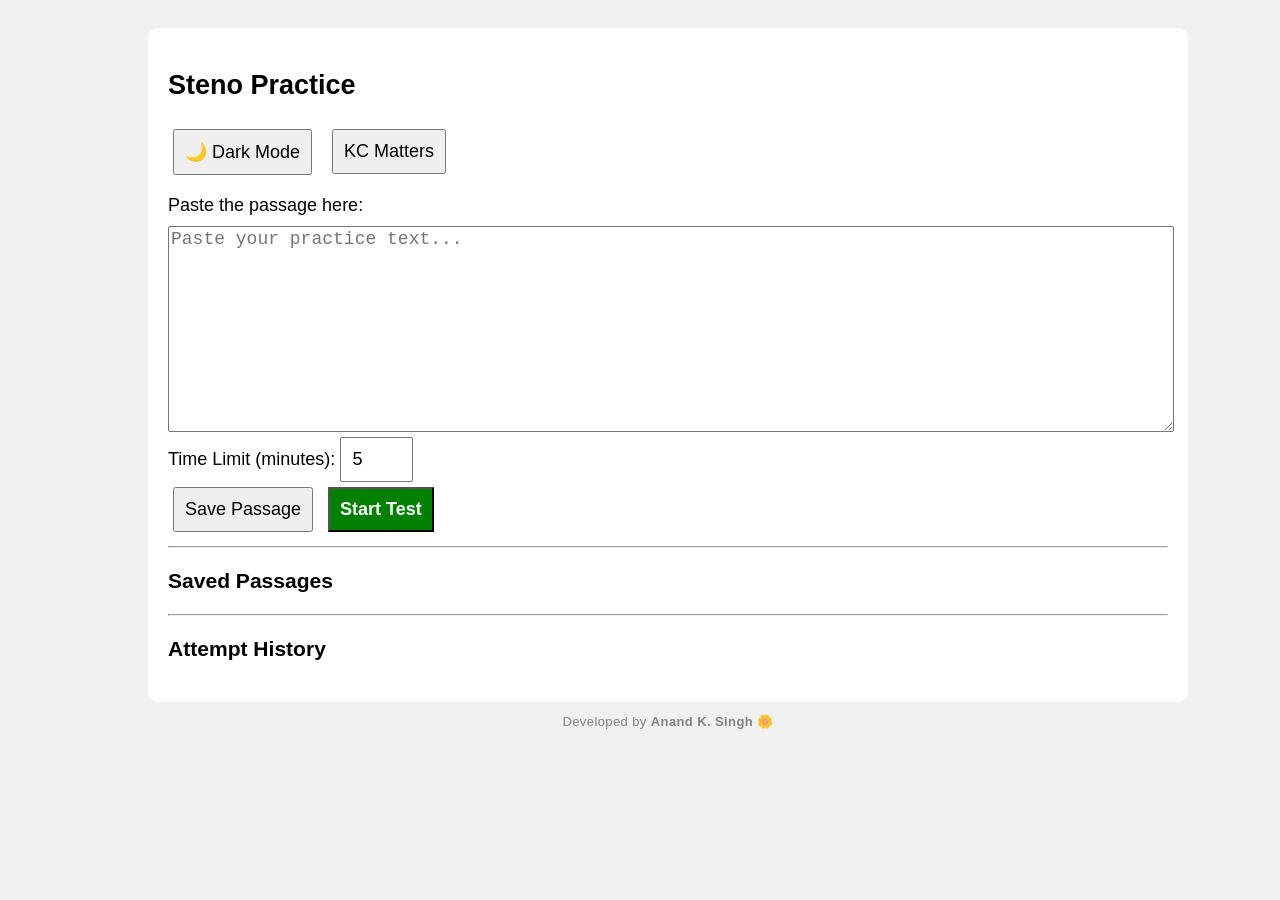
==== index.html @ f447e967 "Add files via upload" ====
<!DOCTYPE html>
<html lang="en">
<head>
<meta charset="UTF-8">
  <meta name="viewport" content="width=device-width, initial-scale=1.0">
<title>Steno Practice</title>
<link rel="manifest" href="manifest.json">
<link rel="stylesheet" href="style.css">

<!-- App Icons -->
<link rel="icon" type="image/png" sizes="192x192" href="icon-192.png">
<link rel="icon" type="image/png" sizes="512x512" href="icon-512.png">

<!-- Mobile Theme Color -->
<meta name="theme-color" content="#0d6efd">

</head>
<body>

<div class="container">

<h2>Steno Practice</h2>
<div class="controls" style="margin-bottom: 15px; display: flex; gap: 10px; flex-wrap: wrap; align-items: center;">
    <button onclick="toggleDarkMode()" id="darkBtn">🌙 Dark Mode</button>
    <button onclick="openKCPage()">KC Matters</button>
</div>

<div class="section">
<label>Paste the passage here:</label>
<textarea id="passageInput" placeholder="Paste your practice text..."></textarea>
</div>

<div class="section">
<label>Time Limit (minutes):</label>
<input type="number" id="timeInput" value="5" min="1" max="60">
</div>

<div class="buttons">
<button onclick="savePassage()">Save Passage</button>
<button onclick="startTest()" style="background:green; color:white; font-weight:bold;">Start Test</button>
</div>

<hr>

<h3>Saved Passages</h3>
<div id="savedPassages"></div>

<hr>

<h3>Attempt History</h3>
<div id="history"></div>

</div>
<script src="script.js"></script>
<script>
if ("serviceWorker" in navigator) {
  navigator.serviceWorker.register("sw.js");
}
</script>

  <div class="dev-footer">
    Developed by <b>Anand K. Singh 🌼</b>
</div>
  
</body>
</html>
---- style.css ----
:root {
    --base-font-size: 18px;
    --gui-scale: 1;
}

body {
    font-family: Arial;
    background: #f0f0f0;
    padding: 20px;
    font-size: var(--base-font-size);
    transition: transform 0.2s ease-in-out;
}

.container {
    background: white;
    padding: 20px;
    border-radius: 10px;
    max-width: 1000px;
    margin: 0 auto;
}

textarea {
    width: 100%;
    height: 200px;
    margin-top: 10px;
    font-size: var(--base-font-size);
}

input {
    font-size: var(--base-font-size);
    padding: 10px;
}

button {
    font-size: var(--base-font-size);
    padding: 10px;
    margin: 5px;
    cursor: pointer;
}

/* ===== CLEAN DARK MODE ===== */

body.dark {
    background-color: #121212;
    color: #e0e0e0;
}

/* Main page container */
body.dark .container {
    background-color: #1e1e1e;
    border: 1px solid #333;
    color: #e0e0e0;
}

/* Headings */
body.dark h2, body.dark h3 {
    color: #ffffff;
}

/* Textareas and inputs */
body.dark textarea,
body.dark input {
    background-color: #2d2d2d;
    color: #ffffff;
    border: 1px solid #444;
}

/* Buttons (default) */
body.dark button {
    background-color: #3d3d3d;
    color: #ffffff;
    border: 1px solid #555;
}

/* Keep Start Test button green */
body.dark button[style*="green"] {
    background-color: #2e7d32 !important;
    color: white !important;
}

/* Saved passages and history boxes */
body.dark #savedPassages div,
body.dark #history div {
    background-color: #2d2d2d;
    border: 1px solid #444;
    color: #e0e0e0;
}

/* Comparison boxes in result page */
body.dark #originalBox,
body.dark #typedBox {
    background-color: #2d2d2d;
    border: 1px solid #444 !important;
    color: #ffffff;
}

/* Highlight colors for dark mode */
body.dark span[style*="background: yellow"] {
    background-color: #ffd600 !important;
    color: #000000 !important;
}

body.dark span[style*="text-decoration: underline red"] {
    text-decoration-color: #ff5252 !important;
}

.dev-footer {
    position: fixed;
    bottom: 8px;

    left: 50%;
    transform: translateX(-50%);

    text-align: center;
    font-size: 13px;
    color: #777;
    letter-spacing: 0.4px;
    opacity: 0.9;
    z-index: 999;

    width: max-content;
}

body.dark .dev-footer {
    color: #aaa;
}

body {
    padding-bottom: 35px;
}
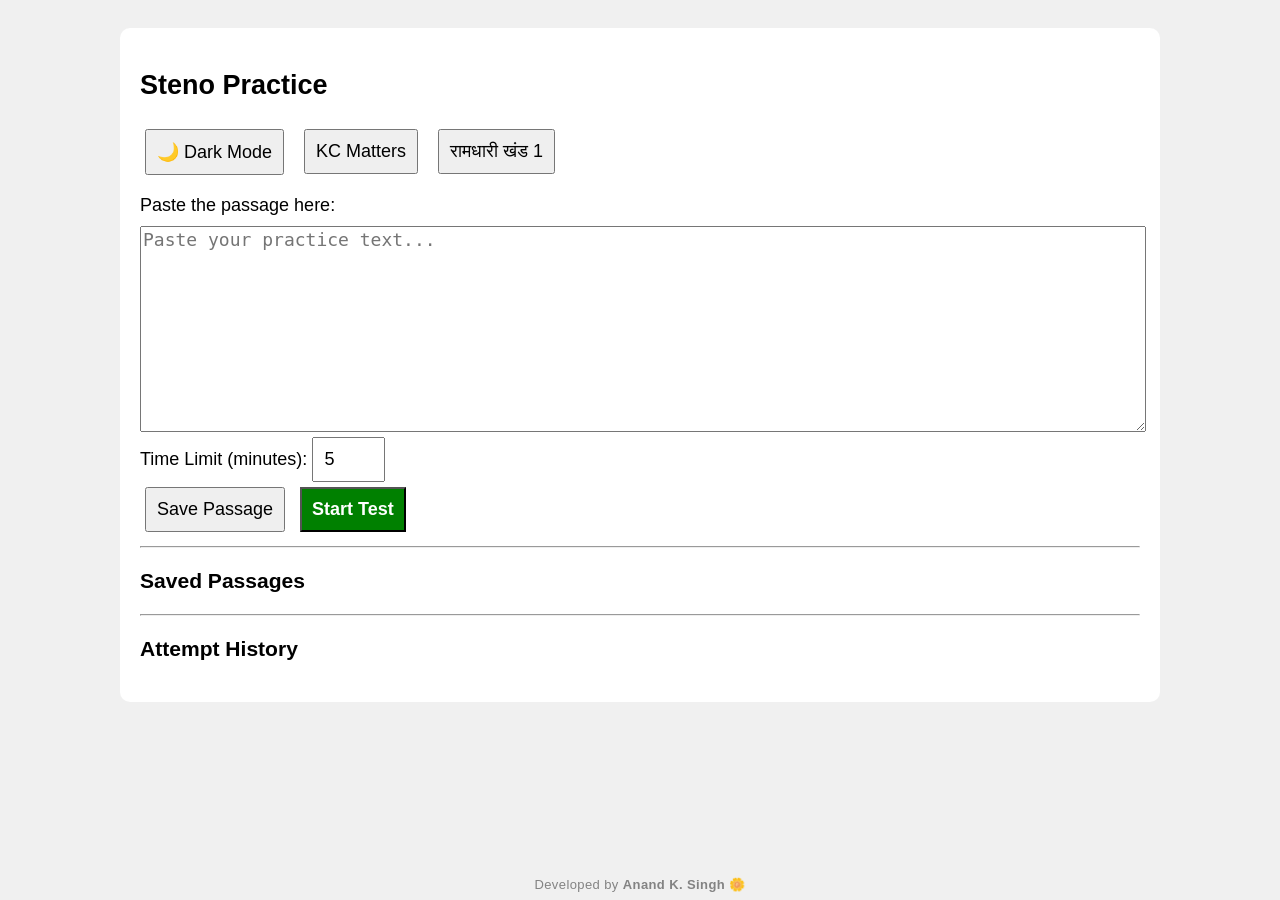
==== commit e455b114: "Add files via upload" ====
--- a/index.html
+++ b/index.html
@@ -23,6 +23,7 @@
 <div class="controls" style="margin-bottom: 15px; display: flex; gap: 10px; flex-wrap: wrap; align-items: center;">
     <button onclick="toggleDarkMode()" id="darkBtn">🌙 Dark Mode</button>
     <button onclick="openKCPage()">KC Matters</button>
+    <button onclick="openRamdhariPage()">रामधारी खंड 1</button>
 </div>
 
 <div class="section">
--- a/style.css
+++ b/style.css
@@ -94,14 +94,35 @@
     color: #ffffff;
 }
 
+/* Result comparison markers */
+.omitted-word {
+    color: #d32f2f;
+    font-weight: 600;
+}
+
+.wrong-word {
+    background-color: #fff176;
+}
+
+.typed-mistake {
+    text-decoration-line: underline;
+    text-decoration-color: #1565c0;
+    text-decoration-thickness: 2px;
+    text-underline-offset: 2px;
+}
+
 /* Highlight colors for dark mode */
-body.dark span[style*="background: yellow"] {
+body.dark .wrong-word {
     background-color: #ffd600 !important;
     color: #000000 !important;
 }
 
-body.dark span[style*="text-decoration: underline red"] {
-    text-decoration-color: #ff5252 !important;
+body.dark .typed-mistake {
+    text-decoration-color: #64b5f6 !important;
+}
+
+body.dark .omitted-word {
+    color: #ff5252 !important;
 }
 
 .dev-footer {
@@ -128,3 +149,115 @@
 body {
     padding-bottom: 35px;
 }
+
+/* Responsive GUI scaling and comparison layout */
+body {
+    zoom: var(--gui-scale);
+    overflow-x: hidden;
+}
+
+.comparison-legend {
+    display: flex;
+    flex-wrap: wrap;
+    gap: 8px 18px;
+    margin: 10px 0 14px;
+    padding: 8px 10px;
+    border: 1px solid #d0d0d0;
+    border-radius: 6px;
+    font-size: 0.9em;
+    line-height: 1.5;
+    background: #fafafa;
+}
+
+.legend-item {
+    display: inline-flex;
+    align-items: center;
+    gap: 5px;
+    white-space: nowrap;
+}
+
+.legend-omitted {
+    color: #d32f2f;
+    font-weight: 600;
+}
+
+.legend-wrong {
+    background-color: #fff176;
+    padding: 1px 3px;
+    border-radius: 2px;
+}
+
+.legend-typed {
+    text-decoration-line: underline;
+    text-decoration-color: #1565c0;
+    text-decoration-thickness: 2px;
+    text-underline-offset: 2px;
+}
+
+.comparison-boxes {
+    display: flex;
+    gap: 10px;
+}
+
+.comparison-box {
+    width: 50%;
+    height: 400px;
+    overflow: auto;
+    border: 1px solid #ccc;
+    padding: 8px;
+    box-sizing: border-box;
+}
+
+body.dark .comparison-legend {
+    background-color: #2d2d2d;
+    border-color: #444;
+}
+
+body.dark .legend-wrong {
+    background-color: #ffd600;
+    color: #000;
+}
+
+body.dark .legend-typed {
+    text-decoration-color: #64b5f6;
+}
+
+@media (max-width: 700px) {
+    body {
+        padding: 10px;
+    }
+
+    .container {
+        padding: 12px;
+    }
+
+    .comparison-boxes {
+        flex-direction: column;
+    }
+
+    .comparison-box {
+        width: 100%;
+        height: 280px;
+    }
+
+    .comparison-legend {
+        gap: 6px 12px;
+        font-size: 0.85em;
+    }
+}
+
+.download-result-wrap {
+    text-align: center;
+    margin: 14px 0 8px;
+}
+
+.download-result-btn {
+    min-width: 190px;
+}
+
+@media (max-width: 700px) {
+    .download-result-btn {
+        width: 100%;
+        margin: 5px 0;
+    }
+}
